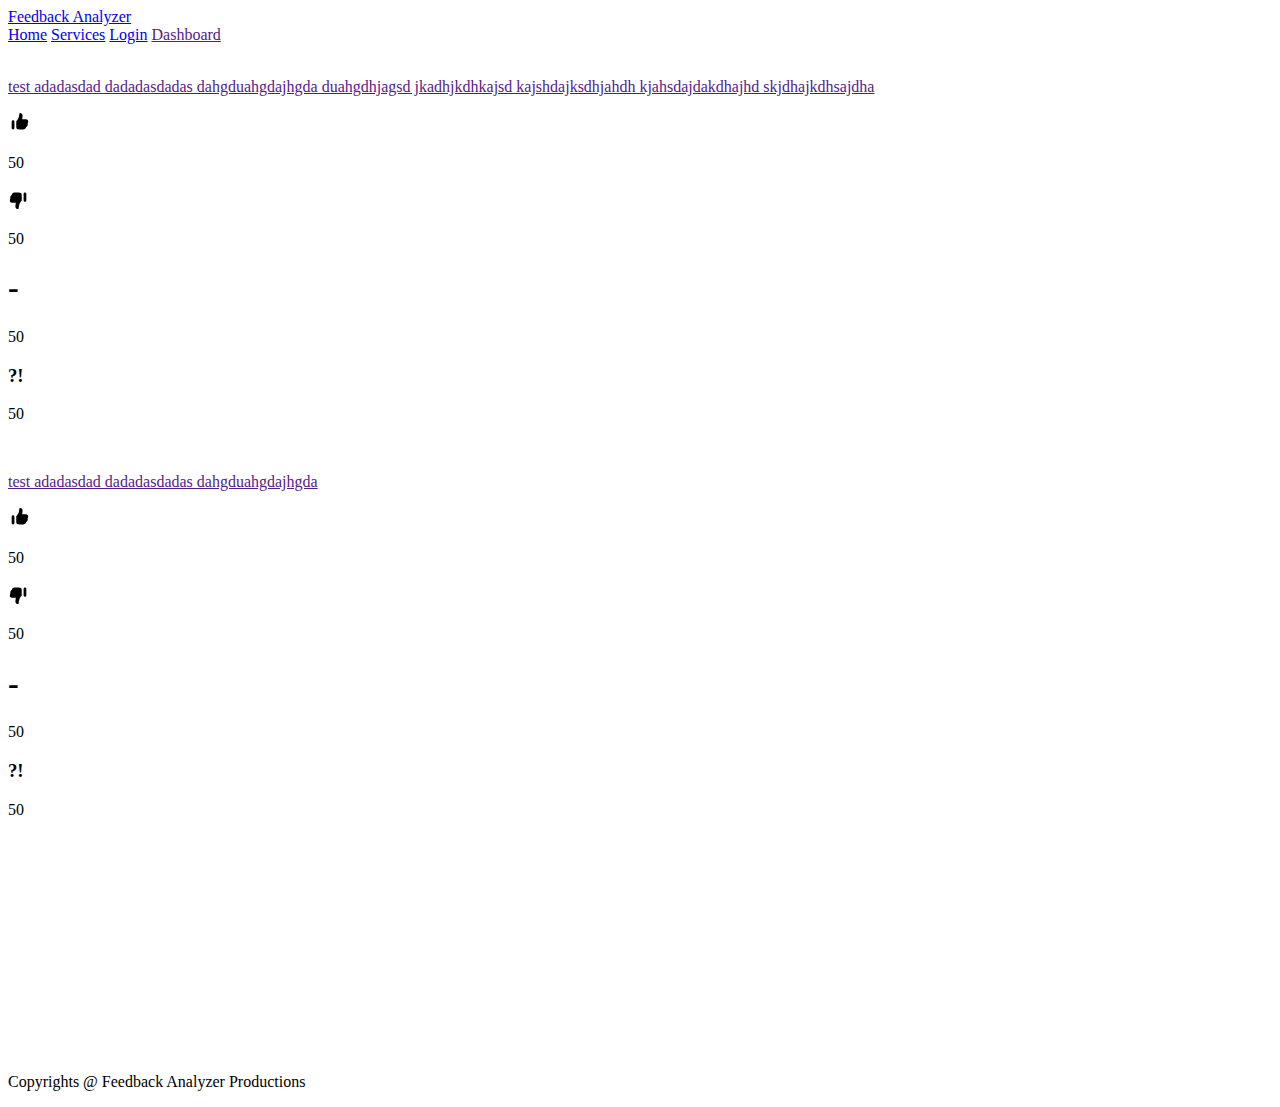
==== Feedback Analyzer/templates/history.html @ f227b53e "Add files via upload" ====
<!DOCTYPE html>
<html lang="en">
<head>
    <meta charset="UTF-8">
    <meta http-equiv="X-UA-Compatible" content="IE=edge">
    <meta name="viewport" content="width=device-width, initial-scale=1.0">
    
    <link rel="stylesheet" href="/static/history.css">
    <title>Feedback Analyzer</title>
</head>
<body>

    <header>
        <a href="#" class="logo">Feedback Analyzer</a>
        <nav class="navigation">
            <a href="/">Home</a>
            <a href="#services">Services</a>
            <a href="/login">Login</a>
            <a href="">Dashboard</a>
        </nav>
    </header>
              <div class="videos-container">
                <div class="card video-card">
                  <img src="https://i.ytimg.com/an_webp/4gX44uyGSHo/mqdefault_6s.webp?du=3000&sqp=CLCniLIG&rs=AOn4CLDmJapzDCFl_Xdh9OZFz5gqxY3PrQ" alt="" class="video-img">
                  <a href="" class="video-link"><p class="video-title">test adadasdad dadadasdadas dahgduahgdajhgda duahgdhjagsd jkadhjkdhkajsd kajshdajksdhjahdh kjahsdajdakdhajhd skjdhajkdhsajdha</p></a>
                  <div class="res-container">
                    <div class="res">
                      <svg width="22px" height="22px" viewBox="0 0 24 24" fill="none" xmlns="http://www.w3.org/2000/svg" transform="rotate(180)"><g id="SVGRepo_bgCarrier" stroke-width="0"></g><g id="SVGRepo_tracerCarrier" stroke-linecap="round" stroke-linejoin="round"></g><g id="SVGRepo_iconCarrier"><path fill-rule="evenodd" clip-rule="evenodd" d="M8.1 20.5c0 1.5 1.482 2.5 2.64 2.5.806 0 .869-.613.993-1.82.055-.53.121-1.174.267-1.93.386-2.002 1.72-4.56 2.996-5.325V8C15 5.75 14.25 5 11 5H7.227C5.051 5 4.524 6.432 4.328 6.964A15.85 15.85 0 0 1 4.315 7c-.114.306-.358.546-.638.82-.31.306-.664.653-.927 1.18-.311.623-.27 1.177-.233 1.67.023.299.044.575-.017.83-.064.27-.146.475-.225.671-.143.356-.275.686-.275 1.329 0 1.5.748 2.498 2.315 2.498H8.5S8.1 19 8.1 20.5zM18.5 15a1.5 1.5 0 0 0 1.5-1.5v-7a1.5 1.5 0 0 0-3 0v7a1.5 1.5 0 0 0 1.5 1.5z" fill="#000000"></path></g></svg>
                      <p>50</p>
                    </div>
                    <div class="res">
                      <svg width="22px" height="22px" viewBox="0 0 24 24" fill="none" xmlns="http://www.w3.org/2000/svg" transform="rotate(0)"><g id="SVGRepo_bgCarrier" stroke-width="0"></g><g id="SVGRepo_tracerCarrier" stroke-linecap="round" stroke-linejoin="round"></g><g id="SVGRepo_iconCarrier"><path fill-rule="evenodd" clip-rule="evenodd" d="M8.1 20.5c0 1.5 1.482 2.5 2.64 2.5.806 0 .869-.613.993-1.82.055-.53.121-1.174.267-1.93.386-2.002 1.72-4.56 2.996-5.325V8C15 5.75 14.25 5 11 5H7.227C5.051 5 4.524 6.432 4.328 6.964A15.85 15.85 0 0 1 4.315 7c-.114.306-.358.546-.638.82-.31.306-.664.653-.927 1.18-.311.623-.27 1.177-.233 1.67.023.299.044.575-.017.83-.064.27-.146.475-.225.671-.143.356-.275.686-.275 1.329 0 1.5.748 2.498 2.315 2.498H8.5S8.1 19 8.1 20.5zM18.5 15a1.5 1.5 0 0 0 1.5-1.5v-7a1.5 1.5 0 0 0-3 0v7a1.5 1.5 0 0 0 1.5 1.5z" fill="#000000"></path></g></svg>
                      <p>50</p>
                    </div>
                    <div class="res">
                      <h1>-</h1>
                      <p>50</p>
                    </div>
                    <div class="res">
                      <h3>?!</h1>
                      <p>50</p>
                    </div>
                  </div>
                </div>
                <div class="card video-card">
                  <img src="https://i.ytimg.com/an_webp/4gX44uyGSHo/mqdefault_6s.webp?du=3000&sqp=CLCniLIG&rs=AOn4CLDmJapzDCFl_Xdh9OZFz5gqxY3PrQ" alt="" class="video-img">
                  <a href="" class="video-link"><p class="video-title">test adadasdad dadadasdadas dahgduahgdajhgda</p></a>
                  <div class="res-container">
                    <div class="res">
                      <svg width="22px" height="22px" viewBox="0 0 24 24" fill="none" xmlns="http://www.w3.org/2000/svg" transform="rotate(180)"><g id="SVGRepo_bgCarrier" stroke-width="0"></g><g id="SVGRepo_tracerCarrier" stroke-linecap="round" stroke-linejoin="round"></g><g id="SVGRepo_iconCarrier"><path fill-rule="evenodd" clip-rule="evenodd" d="M8.1 20.5c0 1.5 1.482 2.5 2.64 2.5.806 0 .869-.613.993-1.82.055-.53.121-1.174.267-1.93.386-2.002 1.72-4.56 2.996-5.325V8C15 5.75 14.25 5 11 5H7.227C5.051 5 4.524 6.432 4.328 6.964A15.85 15.85 0 0 1 4.315 7c-.114.306-.358.546-.638.82-.31.306-.664.653-.927 1.18-.311.623-.27 1.177-.233 1.67.023.299.044.575-.017.83-.064.27-.146.475-.225.671-.143.356-.275.686-.275 1.329 0 1.5.748 2.498 2.315 2.498H8.5S8.1 19 8.1 20.5zM18.5 15a1.5 1.5 0 0 0 1.5-1.5v-7a1.5 1.5 0 0 0-3 0v7a1.5 1.5 0 0 0 1.5 1.5z" fill="#000000"></path></g></svg>
                      <p>50</p>
                    </div>
                    <div class="res">
                      <svg width="22px" height="22px" viewBox="0 0 24 24" fill="none" xmlns="http://www.w3.org/2000/svg" transform="rotate(0)"><g id="SVGRepo_bgCarrier" stroke-width="0"></g><g id="SVGRepo_tracerCarrier" stroke-linecap="round" stroke-linejoin="round"></g><g id="SVGRepo_iconCarrier"><path fill-rule="evenodd" clip-rule="evenodd" d="M8.1 20.5c0 1.5 1.482 2.5 2.64 2.5.806 0 .869-.613.993-1.82.055-.53.121-1.174.267-1.93.386-2.002 1.72-4.56 2.996-5.325V8C15 5.75 14.25 5 11 5H7.227C5.051 5 4.524 6.432 4.328 6.964A15.85 15.85 0 0 1 4.315 7c-.114.306-.358.546-.638.82-.31.306-.664.653-.927 1.18-.311.623-.27 1.177-.233 1.67.023.299.044.575-.017.83-.064.27-.146.475-.225.671-.143.356-.275.686-.275 1.329 0 1.5.748 2.498 2.315 2.498H8.5S8.1 19 8.1 20.5zM18.5 15a1.5 1.5 0 0 0 1.5-1.5v-7a1.5 1.5 0 0 0-3 0v7a1.5 1.5 0 0 0 1.5 1.5z" fill="#000000"></path></g></svg>
                      <p>50</p>
                    </div>
                    <div class="res">
                      <h1>-</h1>
                      <p>50</p>
                    </div>
                    <div class="res">
                      <h3>?!</h1>
                      <p>50</p>
                    </div>
                  </div>
                </div>
                <div class="card video-card">
                  <img src="" alt="" class="video-img">
                  <a href="" class="video-link"><p class="video-title"></p></a>
                </div>  
                <div class="card video-card">
                    <img src="" alt="" class="video-img">
                    <a href="" class="video-link"><p class="video-title"></p></a>
                </div>
                <div class="card video-card">
                    <img src="" alt="" class="video-img">
                    <a href="" class="video-link"><p class="video-title"></p></a>
                </div>  
                <div class="card video-card">
                    <img src="" alt="" class="video-img">
                    <a href="" class="video-link"><p class="video-title"></p></a>
                  </div>
                  <div class="card video-card">
                    <img src="" alt="" class="video-img">
                    <a href="" class="video-link"><p class="video-title"></p></a>
                  </div>  
                  <div class="card video-card">
                      <img src="" alt="" class="video-img">
                      <a href="" class="video-link"><p class="video-title"></p></a>
                  </div>
                  <div class="card video-card">
                      <img src="" alt="" class="video-img">
                      <a href="" class="video-link"><p class="video-title"></p></a>
                  </div>  
              </div>
            </div>
    
    <footer class="footer">
        <p class="footer-title">Copyrights @ <span>Feedback Analyzer Productions</span></p>
        <div class="social-icons">
            
        </div>
    </footer>
    <script src="/static/main.js"></script>
</body>
</html>
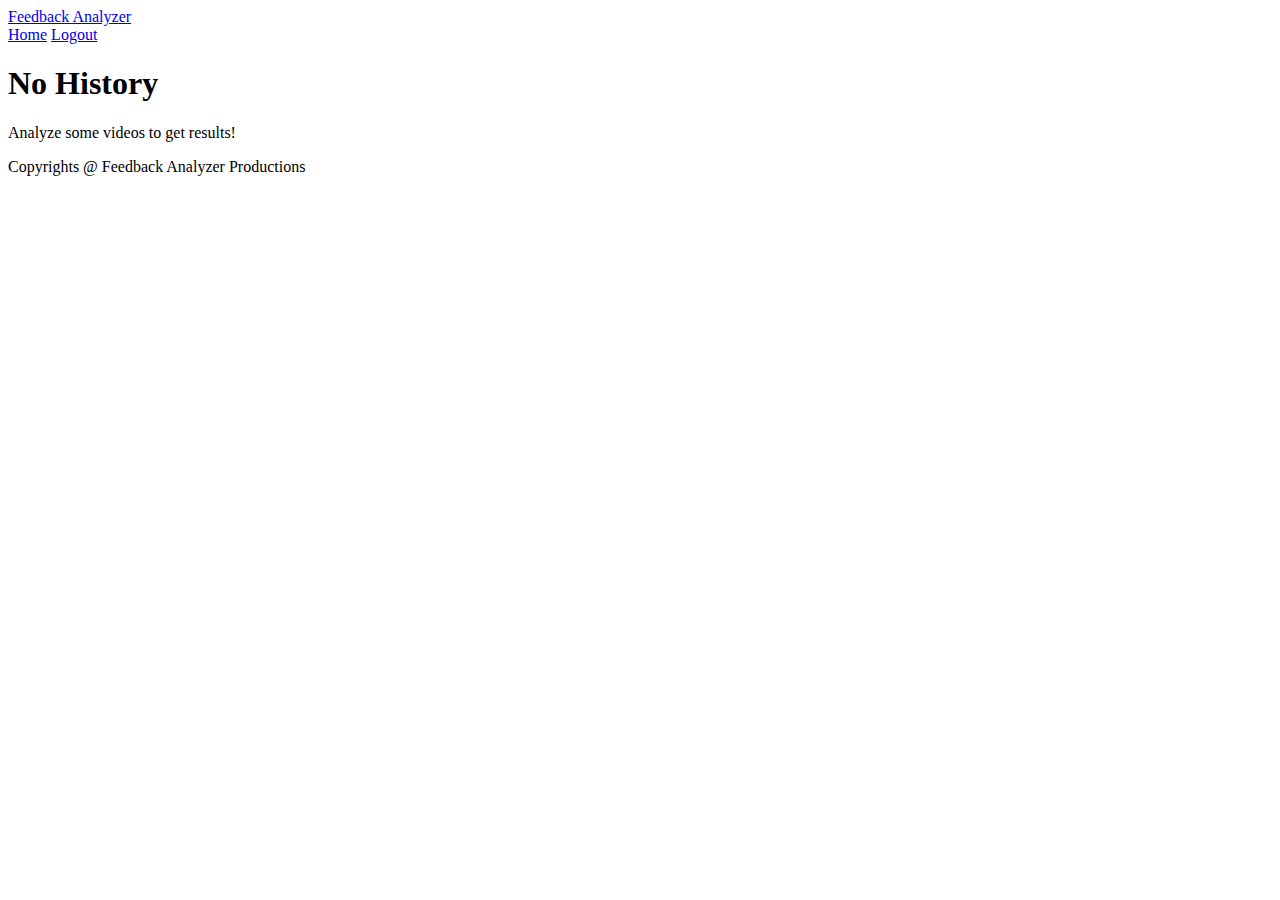
==== commit a8e2ee6b: "Add files via upload" ====
--- a/Feedback Analyzer/templates/history.html
+++ b/Feedback Analyzer/templates/history.html
@@ -13,85 +13,15 @@
     <header>
         <a href="#" class="logo">Feedback Analyzer</a>
         <nav class="navigation">
-            <a href="/">Home</a>
-            <a href="#services">Services</a>
-            <a href="/login">Login</a>
-            <a href="">Dashboard</a>
+            <a href="/loggedin">Home</a>
+            <a href="/logout">Logout</a>
         </nav>
     </header>
               <div class="videos-container">
-                <div class="card video-card">
-                  <img src="https://i.ytimg.com/an_webp/4gX44uyGSHo/mqdefault_6s.webp?du=3000&sqp=CLCniLIG&rs=AOn4CLDmJapzDCFl_Xdh9OZFz5gqxY3PrQ" alt="" class="video-img">
-                  <a href="" class="video-link"><p class="video-title">test adadasdad dadadasdadas dahgduahgdajhgda duahgdhjagsd jkadhjkdhkajsd kajshdajksdhjahdh kjahsdajdakdhajhd skjdhajkdhsajdha</p></a>
-                  <div class="res-container">
-                    <div class="res">
-                      <svg width="22px" height="22px" viewBox="0 0 24 24" fill="none" xmlns="http://www.w3.org/2000/svg" transform="rotate(180)"><g id="SVGRepo_bgCarrier" stroke-width="0"></g><g id="SVGRepo_tracerCarrier" stroke-linecap="round" stroke-linejoin="round"></g><g id="SVGRepo_iconCarrier"><path fill-rule="evenodd" clip-rule="evenodd" d="M8.1 20.5c0 1.5 1.482 2.5 2.64 2.5.806 0 .869-.613.993-1.82.055-.53.121-1.174.267-1.93.386-2.002 1.72-4.56 2.996-5.325V8C15 5.75 14.25 5 11 5H7.227C5.051 5 4.524 6.432 4.328 6.964A15.85 15.85 0 0 1 4.315 7c-.114.306-.358.546-.638.82-.31.306-.664.653-.927 1.18-.311.623-.27 1.177-.233 1.67.023.299.044.575-.017.83-.064.27-.146.475-.225.671-.143.356-.275.686-.275 1.329 0 1.5.748 2.498 2.315 2.498H8.5S8.1 19 8.1 20.5zM18.5 15a1.5 1.5 0 0 0 1.5-1.5v-7a1.5 1.5 0 0 0-3 0v7a1.5 1.5 0 0 0 1.5 1.5z" fill="#000000"></path></g></svg>
-                      <p>50</p>
-                    </div>
-                    <div class="res">
-                      <svg width="22px" height="22px" viewBox="0 0 24 24" fill="none" xmlns="http://www.w3.org/2000/svg" transform="rotate(0)"><g id="SVGRepo_bgCarrier" stroke-width="0"></g><g id="SVGRepo_tracerCarrier" stroke-linecap="round" stroke-linejoin="round"></g><g id="SVGRepo_iconCarrier"><path fill-rule="evenodd" clip-rule="evenodd" d="M8.1 20.5c0 1.5 1.482 2.5 2.64 2.5.806 0 .869-.613.993-1.82.055-.53.121-1.174.267-1.93.386-2.002 1.72-4.56 2.996-5.325V8C15 5.75 14.25 5 11 5H7.227C5.051 5 4.524 6.432 4.328 6.964A15.85 15.85 0 0 1 4.315 7c-.114.306-.358.546-.638.82-.31.306-.664.653-.927 1.18-.311.623-.27 1.177-.233 1.67.023.299.044.575-.017.83-.064.27-.146.475-.225.671-.143.356-.275.686-.275 1.329 0 1.5.748 2.498 2.315 2.498H8.5S8.1 19 8.1 20.5zM18.5 15a1.5 1.5 0 0 0 1.5-1.5v-7a1.5 1.5 0 0 0-3 0v7a1.5 1.5 0 0 0 1.5 1.5z" fill="#000000"></path></g></svg>
-                      <p>50</p>
-                    </div>
-                    <div class="res">
-                      <h1>-</h1>
-                      <p>50</p>
-                    </div>
-                    <div class="res">
-                      <h3>?!</h1>
-                      <p>50</p>
-                    </div>
-                  </div>
+                <div>
+                  <h1 class="alert">No History</h1>
+                  <p>Analyze some videos to get results!</p>
                 </div>
-                <div class="card video-card">
-                  <img src="https://i.ytimg.com/an_webp/4gX44uyGSHo/mqdefault_6s.webp?du=3000&sqp=CLCniLIG&rs=AOn4CLDmJapzDCFl_Xdh9OZFz5gqxY3PrQ" alt="" class="video-img">
-                  <a href="" class="video-link"><p class="video-title">test adadasdad dadadasdadas dahgduahgdajhgda</p></a>
-                  <div class="res-container">
-                    <div class="res">
-                      <svg width="22px" height="22px" viewBox="0 0 24 24" fill="none" xmlns="http://www.w3.org/2000/svg" transform="rotate(180)"><g id="SVGRepo_bgCarrier" stroke-width="0"></g><g id="SVGRepo_tracerCarrier" stroke-linecap="round" stroke-linejoin="round"></g><g id="SVGRepo_iconCarrier"><path fill-rule="evenodd" clip-rule="evenodd" d="M8.1 20.5c0 1.5 1.482 2.5 2.64 2.5.806 0 .869-.613.993-1.82.055-.53.121-1.174.267-1.93.386-2.002 1.72-4.56 2.996-5.325V8C15 5.75 14.25 5 11 5H7.227C5.051 5 4.524 6.432 4.328 6.964A15.85 15.85 0 0 1 4.315 7c-.114.306-.358.546-.638.82-.31.306-.664.653-.927 1.18-.311.623-.27 1.177-.233 1.67.023.299.044.575-.017.83-.064.27-.146.475-.225.671-.143.356-.275.686-.275 1.329 0 1.5.748 2.498 2.315 2.498H8.5S8.1 19 8.1 20.5zM18.5 15a1.5 1.5 0 0 0 1.5-1.5v-7a1.5 1.5 0 0 0-3 0v7a1.5 1.5 0 0 0 1.5 1.5z" fill="#000000"></path></g></svg>
-                      <p>50</p>
-                    </div>
-                    <div class="res">
-                      <svg width="22px" height="22px" viewBox="0 0 24 24" fill="none" xmlns="http://www.w3.org/2000/svg" transform="rotate(0)"><g id="SVGRepo_bgCarrier" stroke-width="0"></g><g id="SVGRepo_tracerCarrier" stroke-linecap="round" stroke-linejoin="round"></g><g id="SVGRepo_iconCarrier"><path fill-rule="evenodd" clip-rule="evenodd" d="M8.1 20.5c0 1.5 1.482 2.5 2.64 2.5.806 0 .869-.613.993-1.82.055-.53.121-1.174.267-1.93.386-2.002 1.72-4.56 2.996-5.325V8C15 5.75 14.25 5 11 5H7.227C5.051 5 4.524 6.432 4.328 6.964A15.85 15.85 0 0 1 4.315 7c-.114.306-.358.546-.638.82-.31.306-.664.653-.927 1.18-.311.623-.27 1.177-.233 1.67.023.299.044.575-.017.83-.064.27-.146.475-.225.671-.143.356-.275.686-.275 1.329 0 1.5.748 2.498 2.315 2.498H8.5S8.1 19 8.1 20.5zM18.5 15a1.5 1.5 0 0 0 1.5-1.5v-7a1.5 1.5 0 0 0-3 0v7a1.5 1.5 0 0 0 1.5 1.5z" fill="#000000"></path></g></svg>
-                      <p>50</p>
-                    </div>
-                    <div class="res">
-                      <h1>-</h1>
-                      <p>50</p>
-                    </div>
-                    <div class="res">
-                      <h3>?!</h1>
-                      <p>50</p>
-                    </div>
-                  </div>
-                </div>
-                <div class="card video-card">
-                  <img src="" alt="" class="video-img">
-                  <a href="" class="video-link"><p class="video-title"></p></a>
-                </div>  
-                <div class="card video-card">
-                    <img src="" alt="" class="video-img">
-                    <a href="" class="video-link"><p class="video-title"></p></a>
-                </div>
-                <div class="card video-card">
-                    <img src="" alt="" class="video-img">
-                    <a href="" class="video-link"><p class="video-title"></p></a>
-                </div>  
-                <div class="card video-card">
-                    <img src="" alt="" class="video-img">
-                    <a href="" class="video-link"><p class="video-title"></p></a>
-                  </div>
-                  <div class="card video-card">
-                    <img src="" alt="" class="video-img">
-                    <a href="" class="video-link"><p class="video-title"></p></a>
-                  </div>  
-                  <div class="card video-card">
-                      <img src="" alt="" class="video-img">
-                      <a href="" class="video-link"><p class="video-title"></p></a>
-                  </div>
-                  <div class="card video-card">
-                      <img src="" alt="" class="video-img">
-                      <a href="" class="video-link"><p class="video-title"></p></a>
-                  </div>  
               </div>
             </div>
     
@@ -101,6 +31,9 @@
             
         </div>
     </footer>
-    <script src="/static/main.js"></script>
+    <script>
+      var h = JSON.parse('{{ history | safe }}');
+    </script>
+    <script src="/static/history.js"></script>
 </body>
 </html>